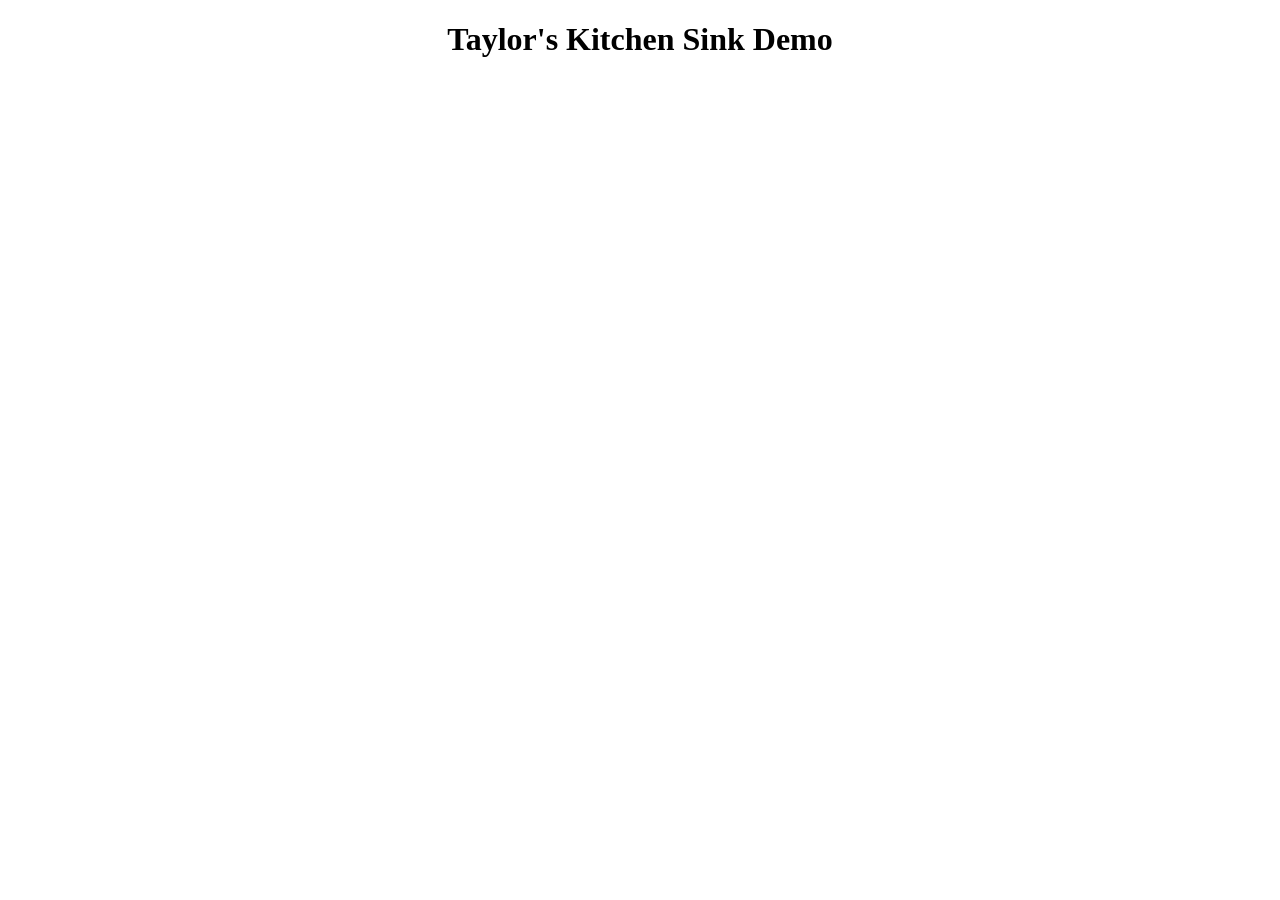
==== index.html @ 35642c44 "Added index.html which lays out the basic stucture of the main page." ====
<!DOCTYPE html>
<html lang="en">
<head>
    <title>Taylor's Kitchen Sink Demo</title>

    <meta charset="utf-8">
    <meta name="viewport" content="width=device-width, initial-scale=1">
    <meta name="author" content="Taylor Erickson">
    <meta name="description" content="Taylor's Kitchen Sink Demo">
    <meta http-equiv="x-ua-compatible" content="ie=edge">

    <base href="https://www.taysreloadingquide/" />
    <base target="_blank" />
    <base target="_top" href="https://taysreloadingguide/" />

    <script type="module">
        console.log(`HTML is foundation...JavaScript comes later`);
    </script>

    <style>
        header{
            text-align: center;
        }
    </style>
</head>
<body role="document">
<header>
    <h1>Taylor's Kitchen Sink Demo</h1>
</header>

<main>

</main>
<footer>

</footer>
</body>
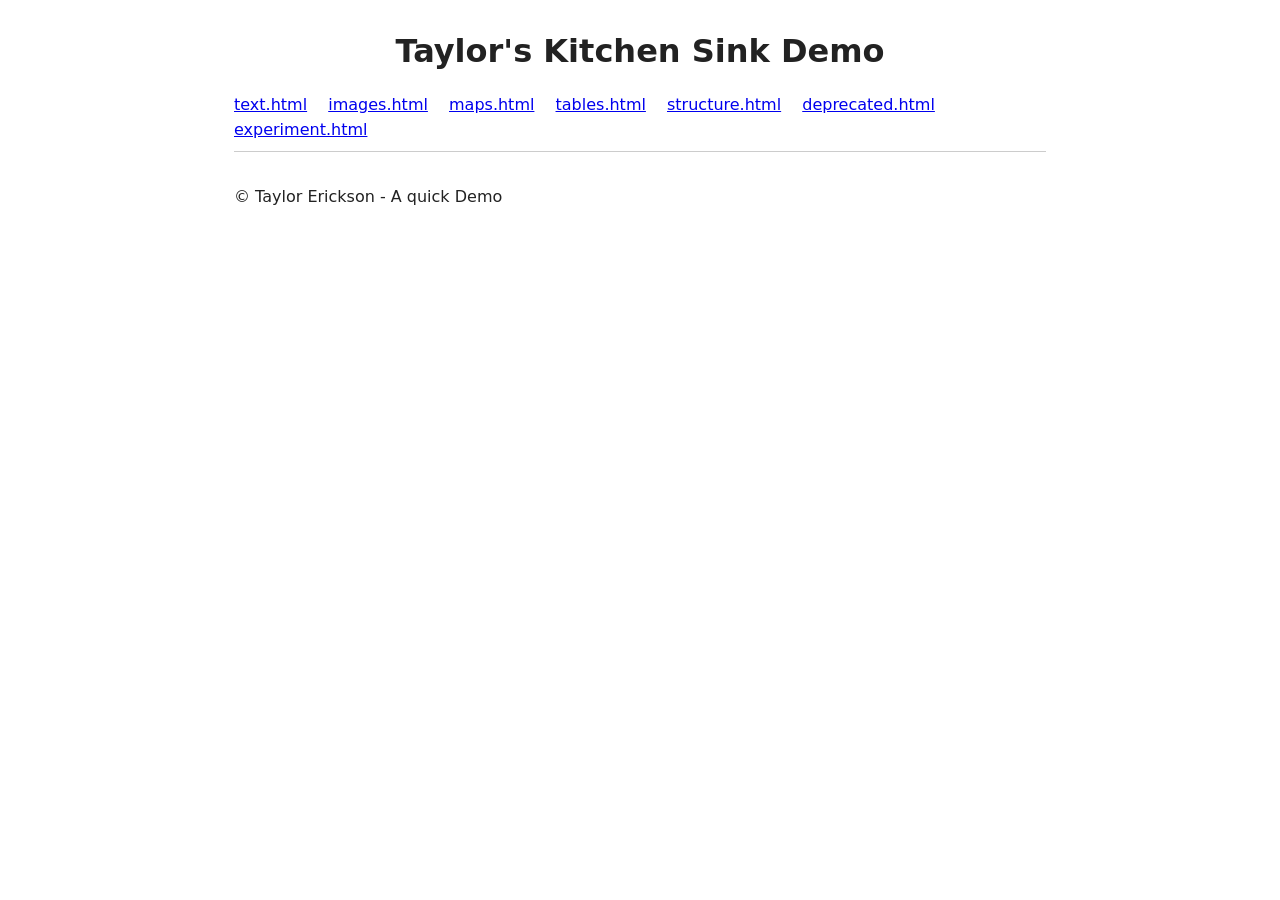
==== commit 460c57c6: "Moved html files to root." ====
--- a/index.html
+++ b/index.html
@@ -9,14 +9,15 @@
     <meta name="description" content="Taylor's Kitchen Sink Demo">
     <meta http-equiv="x-ua-compatible" content="ie=edge">
 
-    <base href="https://www.taysreloadingquide/" />
-    <base target="_blank" />
-    <base target="_top" href="https://taysreloadingguide/" />
+    <base href="./" target="_self">
 
     <script type="module">
         console.log(`HTML is foundation...JavaScript comes later`);
     </script>
 
+    <link rel="stylesheet" href="style.css">
+    <link rel="icon" type="image/png" href="/Images/favicon.png">
+    <link rel="canonical" href="https://www.tay'sreloadingguide.com/">
     <style>
         header{
             text-align: center;
@@ -29,9 +30,18 @@
 </header>
 
 <main>
+    <nav>
+        <a href="text.html">text.html</a>
+        <a href="images.html">images.html</a>
+        <a href="media.html">maps.html</a>
+        <a href="tables.html">tables.html</a>
+        <a href="structure.html">structure.html</a>
+        <a href="deprecated.html">deprecated.html</a>
+        <a href="experiments.html">experiment.html</a>
+    </nav>
 
 </main>
 <footer>
-
+    <p>&copy; Taylor Erickson - A quick Demo</p>
 </footer>
 </body>
--- a/style.css
+++ b/style.css
@@ -0,0 +1,47 @@
+*, *::before, *::after {
+    box-sizing: border-box;
+}
+
+body {
+    font-family: system-ui, sans-serif;
+    line-height: 1.6;
+    max-width: 860px;
+    margin: 2rem auto;
+    padding: 0 1.5rem;
+    color: #222;
+}
+
+nav {
+    border-bottom: 1px solid #ccc;
+    padding-bottom: 0.5rem;
+    margin-bottom: 2rem;
+}
+
+nav a {
+    margin-right: 1rem;
+}
+
+h1, h2, h3, h4, h5, h6 {
+    line-height: 1.2;
+}
+
+pre {
+    background: #f4f4f4;
+    padding: 1rem;
+    overflow-x: auto;
+}
+
+table {
+    border-collapse: collapse;
+    width: 100%;
+}
+
+th, td {
+    border: 1px solid #ccc;
+    padding: 0.4rem 0.75rem;
+    text-align: left;
+}
+
+img, video, audio {
+    max-width: 100%;
+}
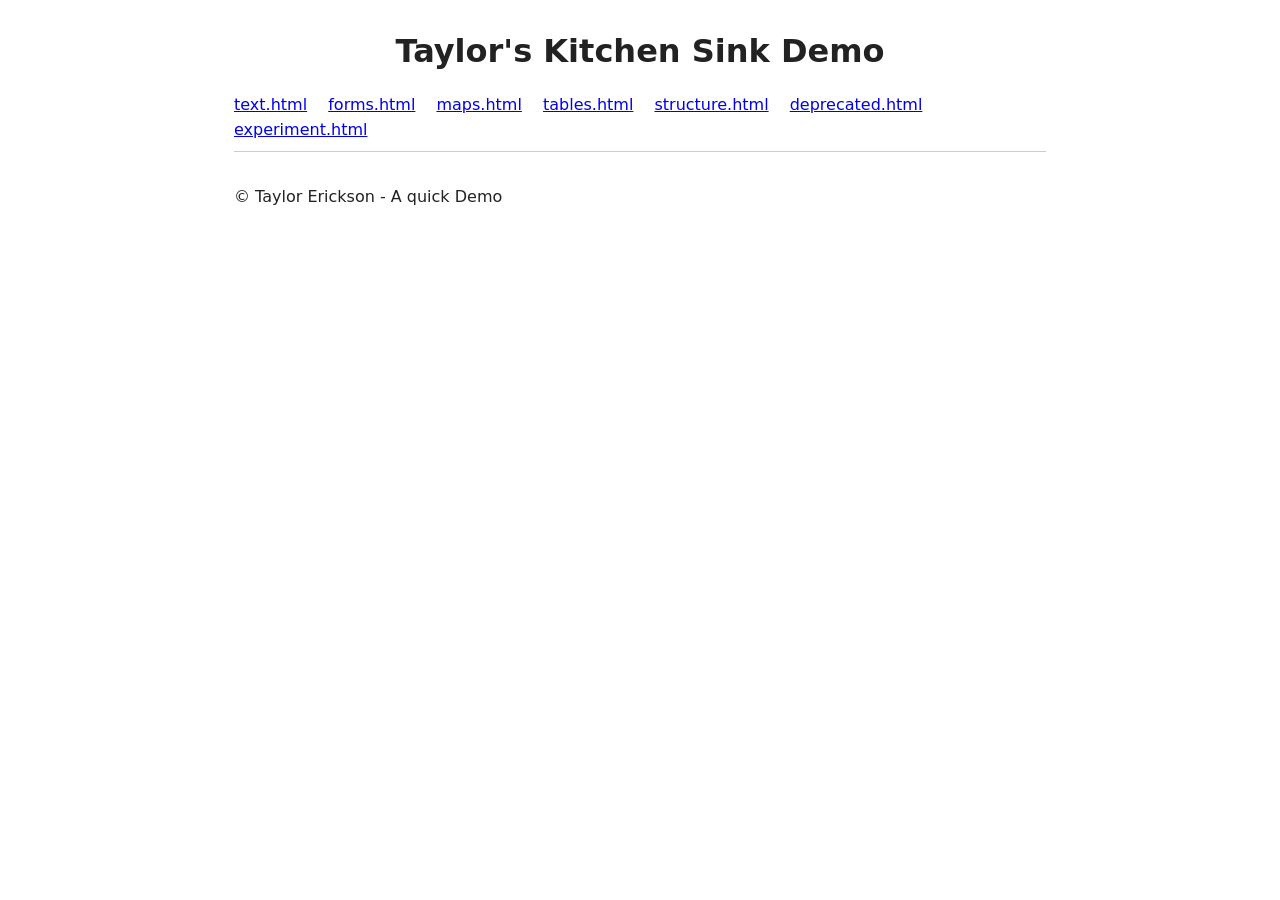
==== commit 06760598: "refactored line 35." ====
--- a/index.html
+++ b/index.html
@@ -32,7 +32,7 @@
 <main>
     <nav>
         <a href="text.html">text.html</a>
-        <a href="images.html">images.html</a>
+        <a href="forms.html">forms.html</a>
         <a href="media.html">maps.html</a>
         <a href="tables.html">tables.html</a>
         <a href="structure.html">structure.html</a>
